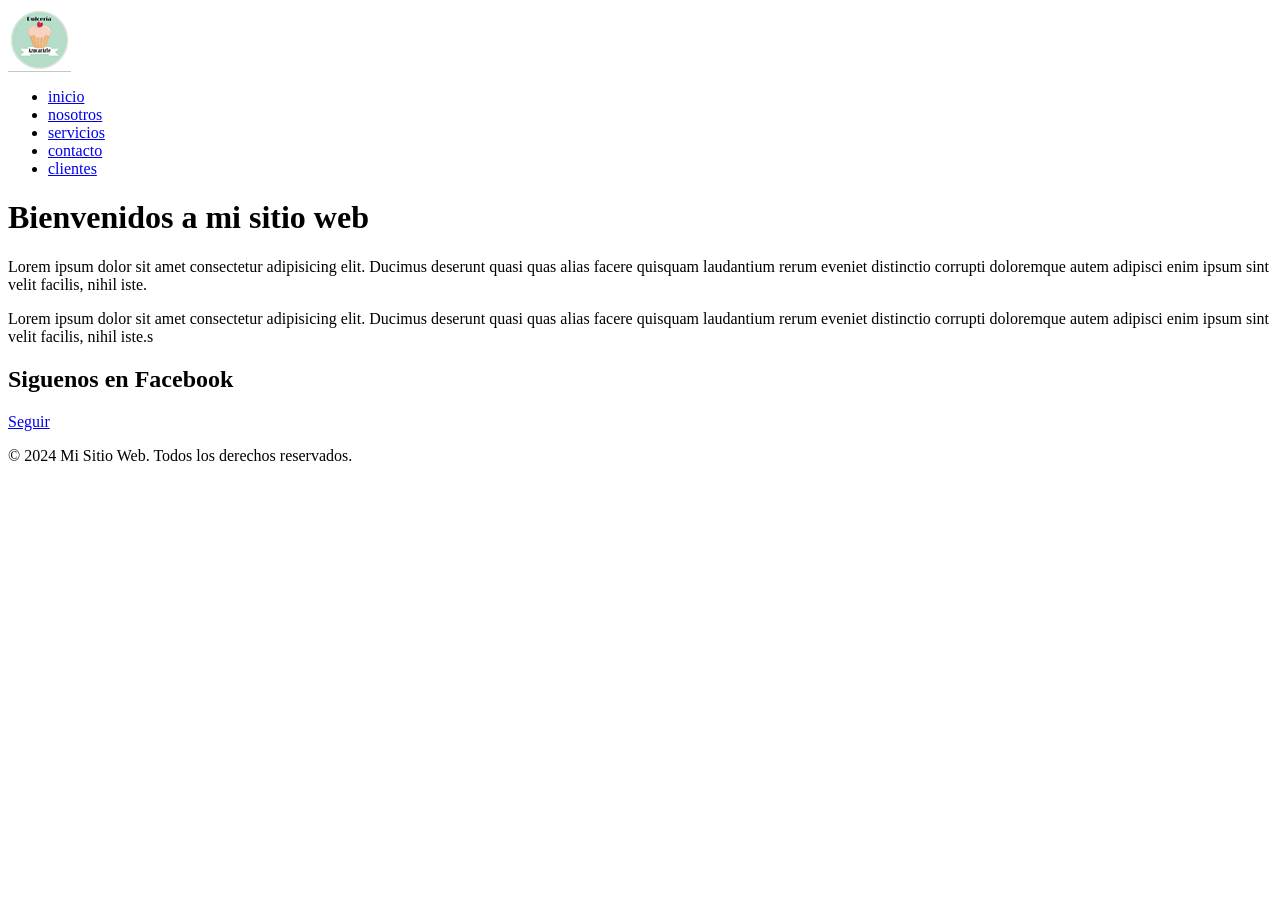
==== index.html @ e58ae560 "Add initial website structure and content with HTML files and images" ====
<html lang="es">
  <head>
    <meta charset="UTF-8"/>
    <meta name="viewport" content="width=device-width, initial-scale=1.0"/>
    <title>Mi primer sitio web</title>
  </head>
  <body> 
    <header><a href="/"><img src="../../img/logo.png" alt="Logo del sitio web"/></a>
      <nav> </nav>
      <ul> 
        <li> <a href="index.html">inicio</a>
        </li>
        <li> <a href="nosotros.html">nosotros</a>
        </li>
        <li> <a href="servicios.html">servicios</a>
        </li>
        <li> <a href="contacto.html">contacto</a>
        </li>
        <li> <a href="clientes.html">clientes</a>
        </li>
      </ul>
    </header>
    <div id="banner"> 
    </div>
    <main> 
      <h1>Bienvenidos a mi sitio web</h1>
      <p>Lorem ipsum dolor sit amet consectetur adipisicing elit. Ducimus deserunt quasi quas alias facere quisquam laudantium rerum eveniet distinctio corrupti doloremque autem adipisci enim ipsum sint velit facilis, nihil iste.</p>
      <p>Lorem ipsum dolor sit amet consectetur adipisicing elit. Ducimus deserunt quasi quas alias facere quisquam laudantium rerum eveniet distinctio corrupti doloremque autem adipisci enim ipsum sint velit facilis, nihil iste.s</p>
    </main>
    <aside> 
      <h2>Siguenos en Facebook </h2><a href="https://www.facebook.com" target="_blank">Seguir </a>
    </aside>
    <footer> 
      <p>© 2024 Mi Sitio Web. Todos los derechos reservados.</p>
    </footer>
  </body>
</html>
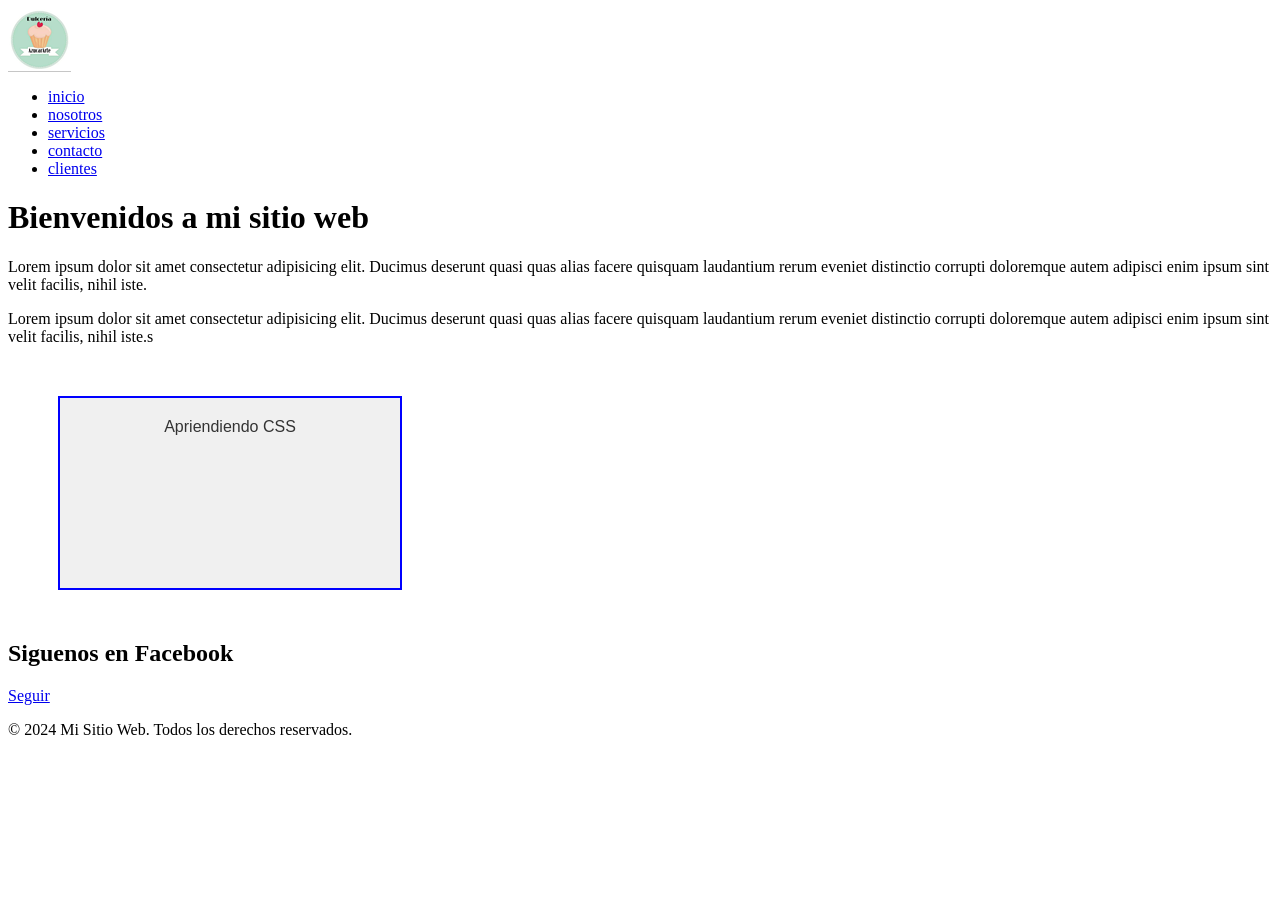
==== commit 6eef95c9: "Add CSS styles for the magical box component and improve HTML formatting" ====
--- a/index.html
+++ b/index.html
@@ -1,38 +1,45 @@
-
 <html lang="es">
   <head>
-    <meta charset="UTF-8"/>
-    <meta name="viewport" content="width=device-width, initial-scale=1.0"/>
+    <meta charset="UTF-8" />
+    <meta name="viewport" content="width=device-width, initial-scale=1.0" />
     <title>Mi primer sitio web</title>
+    <link rel="stylesheet" href="css/style.css" />
   </head>
-  <body> 
-    <header><a href="/"><img src="../../img/logo.png" alt="Logo del sitio web"/></a>
-      <nav> </nav>
-      <ul> 
-        <li> <a href="index.html">inicio</a>
-        </li>
-        <li> <a href="nosotros.html">nosotros</a>
-        </li>
-        <li> <a href="servicios.html">servicios</a>
-        </li>
-        <li> <a href="contacto.html">contacto</a>
-        </li>
-        <li> <a href="clientes.html">clientes</a>
-        </li>
+  <body>
+    <header>
+      <a href="/"><img src="../../img/logo.png" alt="Logo del sitio web" /></a>
+      <nav></nav>
+      <ul>
+        <li><a href="index.html">inicio</a></li>
+        <li><a href="nosotros.html">nosotros</a></li>
+        <li><a href="servicios.html">servicios</a></li>
+        <li><a href="contacto.html">contacto</a></li>
+        <li><a href="clientes.html">clientes</a></li>
       </ul>
     </header>
-    <div id="banner"> 
-    </div>
-    <main> 
+    <div id="banner"></div>
+    <main>
       <h1>Bienvenidos a mi sitio web</h1>
-      <p>Lorem ipsum dolor sit amet consectetur adipisicing elit. Ducimus deserunt quasi quas alias facere quisquam laudantium rerum eveniet distinctio corrupti doloremque autem adipisci enim ipsum sint velit facilis, nihil iste.</p>
-      <p>Lorem ipsum dolor sit amet consectetur adipisicing elit. Ducimus deserunt quasi quas alias facere quisquam laudantium rerum eveniet distinctio corrupti doloremque autem adipisci enim ipsum sint velit facilis, nihil iste.s</p>
+      <p>
+        Lorem ipsum dolor sit amet consectetur adipisicing elit. Ducimus
+        deserunt quasi quas alias facere quisquam laudantium rerum eveniet
+        distinctio corrupti doloremque autem adipisci enim ipsum sint velit
+        facilis, nihil iste.
+      </p>
+      <p>
+        Lorem ipsum dolor sit amet consectetur adipisicing elit. Ducimus
+        deserunt quasi quas alias facere quisquam laudantium rerum eveniet
+        distinctio corrupti doloremque autem adipisci enim ipsum sint velit
+        facilis, nihil iste.s
+      </p>
+      <div class="caja-magica">Apriendiendo CSS</div>
     </main>
-    <aside> 
-      <h2>Siguenos en Facebook </h2><a href="https://www.facebook.com" target="_blank">Seguir </a>
+    <aside>
+      <h2>Siguenos en Facebook</h2>
+      <a href="https://www.facebook.com" target="_blank">Seguir </a>
     </aside>
-    <footer> 
+    <footer>
       <p>© 2024 Mi Sitio Web. Todos los derechos reservados.</p>
     </footer>
   </body>
-</html>+</html>
--- a/css/style.css
+++ b/css/style.css
@@ -0,0 +1,18 @@
+.caja-magica {
+    /* 1. Dimensiones */
+    width: 300px;
+    height: 150px;
+
+    /* 2. Colores y Fondo */
+    background-color: #f0f0f0; /* Gris claro */
+    color: #333;               /* Texto gris oscuro */
+
+    /* 3. El Modelo de Caja */
+    padding: 20px;            /* Espacio interno */
+    border: 2px solid blue;   /* Borde azul de 2px */
+    margin: 50px;             /* Espacio externo para alejarla de otros elementos */
+
+    /* 4. Tipografía */
+    font-family: Arial, sans-serif;
+    text-align: center;
+}
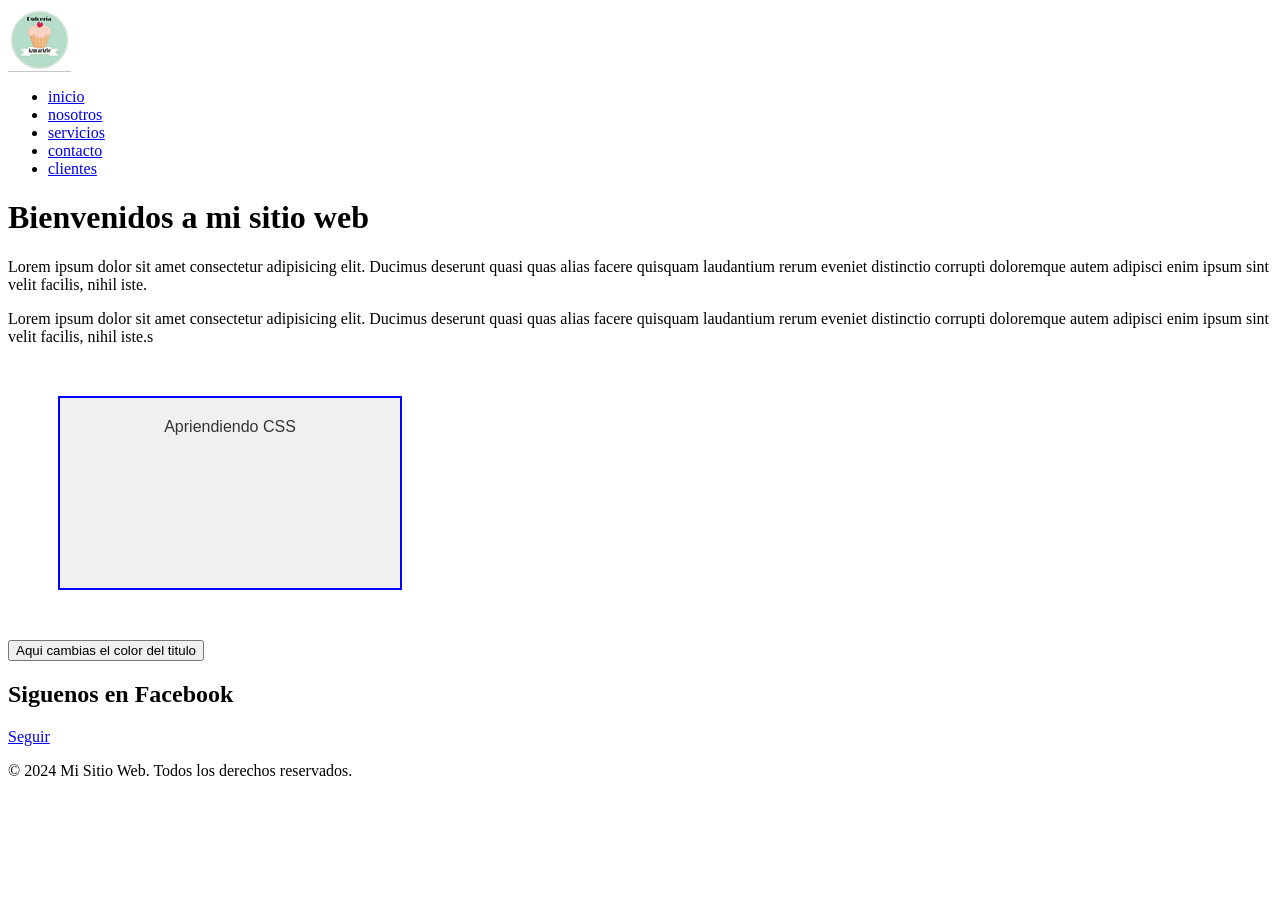
==== commit b5ef8edb: "Add interactivity to the title with a color change button and update HTML structure" ====
--- a/index.html
+++ b/index.html
@@ -19,7 +19,7 @@
     </header>
     <div id="banner"></div>
     <main>
-      <h1>Bienvenidos a mi sitio web</h1>
+      <h1 id="titulo">Bienvenidos a mi sitio web</h1>
       <p>
         Lorem ipsum dolor sit amet consectetur adipisicing elit. Ducimus
         deserunt quasi quas alias facere quisquam laudantium rerum eveniet
@@ -33,6 +33,7 @@
         facilis, nihil iste.s
       </p>
       <div class="caja-magica">Apriendiendo CSS</div>
+      <button id="button">Aqui cambias el color del titulo</button>
     </main>
     <aside>
       <h2>Siguenos en Facebook</h2>
@@ -41,5 +42,6 @@
     <footer>
       <p>© 2024 Mi Sitio Web. Todos los derechos reservados.</p>
     </footer>
+    <script src="js/script.js"></script>
   </body>
 </html>
